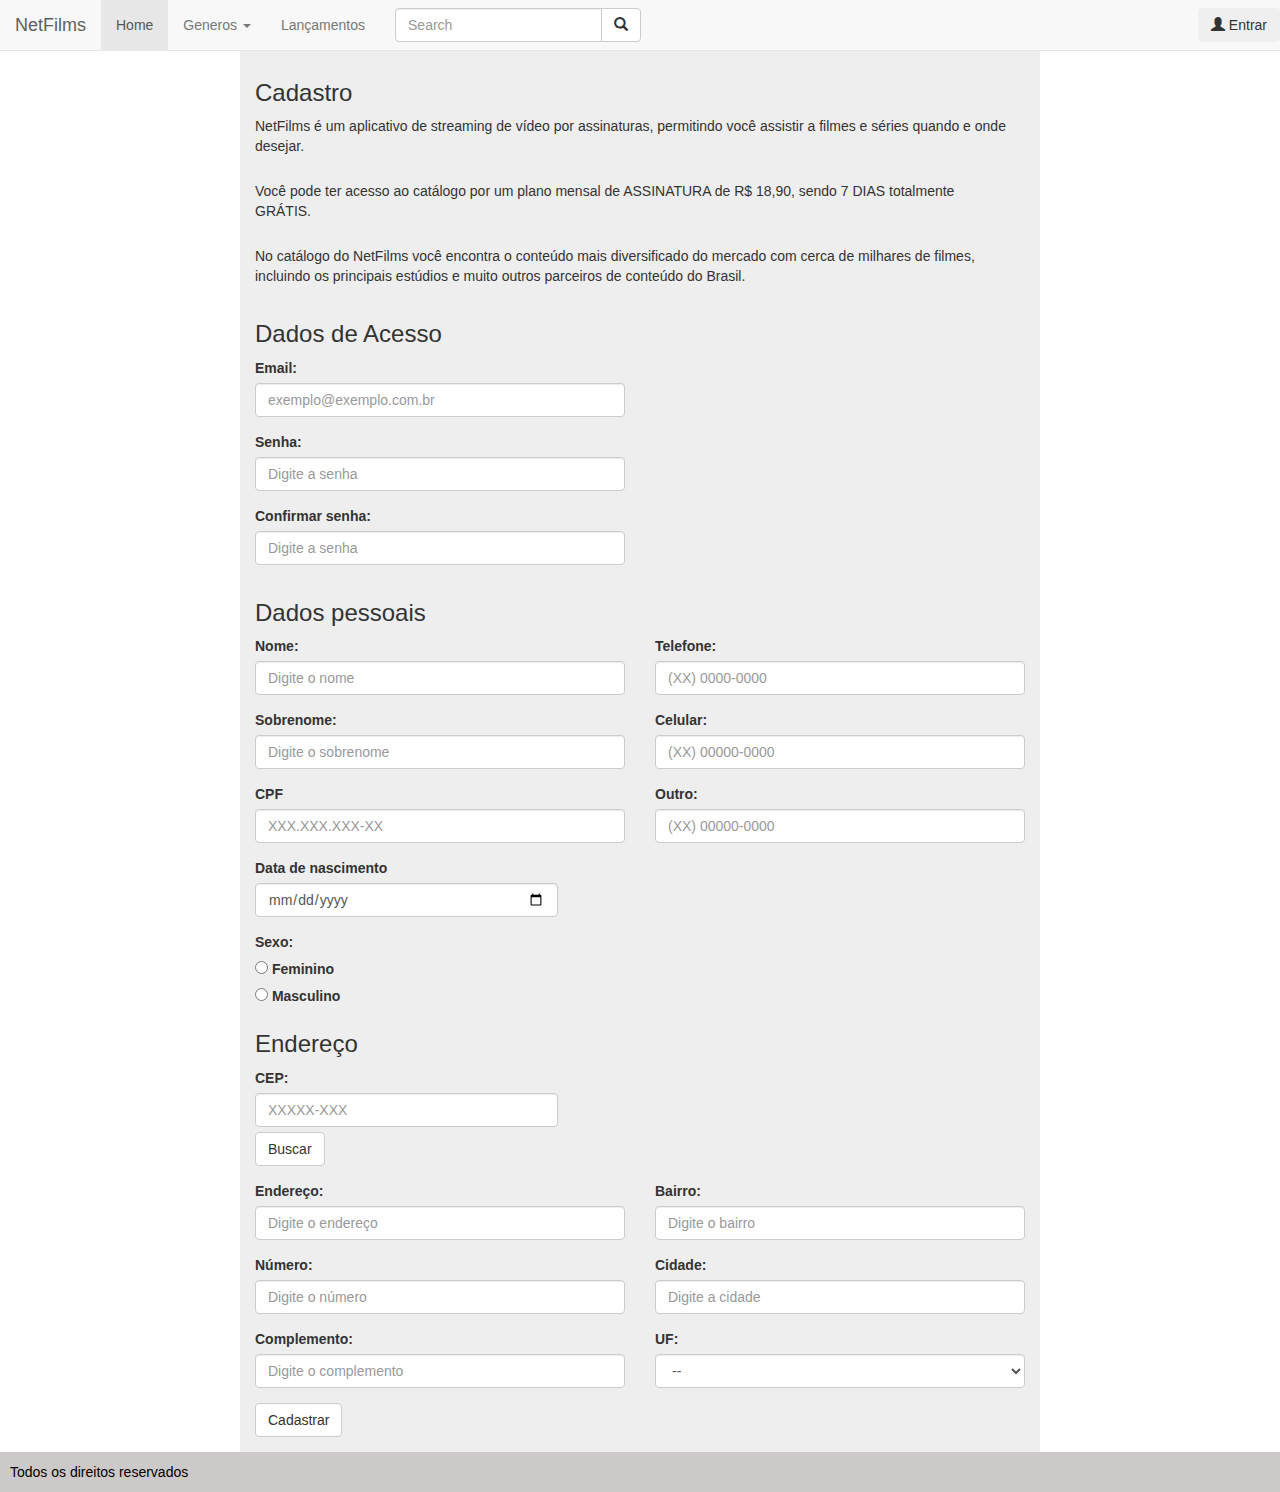
==== cad_usuario.html @ 856ff2d3 "base do projeto criado" ====
<!DOCTYPE html>
  <html>
      <head>
          <meta http-equiv="Content-Type" content="text/html; charset=utf-8">
          <meta charset="utf-8">
          <link rel="stylesheet" type="text/css" href="estilo_cad.css">
          <meta name="viewport" content="width=device-width, initial-scale=1">
          <link rel="stylesheet" href="https://maxcdn.bootstrapcdn.com/bootstrap/3.3.7/css/bootstrap.min.css">
          <script src="https://ajax.googleapis.com/ajax/libs/jquery/3.1.1/jquery.min.js"></script>
          <script src="https://maxcdn.bootstrapcdn.com/bootstrap/3.3.7/js/bootstrap.min.js"></script>
          <meta name="viewport" content="width=device-width, initial-scale=1">
          <link rel="stylesheet" href="https://maxcdn.bootstrapcdn.com/bootstrap/3.3.7/css/bootstrap.min.css">
          <script src="https://ajax.googleapis.com/ajax/libs/jquery/3.2.0/jquery.min.js"></script>
		  
      </head>
      <body>
          <nav class="navbar navbar-default navbar-fixed-top">
              <div class="container-fluid">
                  <div class="navbar-header">
                      <a class="navbar-brand" href="#">NetFilms</a>
                  </div>
                  <ul class="nav navbar-nav">
                      <li class="active"><a href="#">Home</a></li>
                      <li class="dropdown"><a class="dropdown-toggle" data-toggle="dropdown" href="#">Generos <span class="caret"></span></a>
                          <ul class="dropdown-menu">
                              <li><a href="#">Romance</a></li>
                              <li><a href="#">Comédia</a></li>
                              <li><a href="#">Ação</a></li>
                          </ul>
                      </li>
                      <li><a href="#">Lançamentos</a></li>
                      <form class="navbar-form navbar-right">
                          <div class="input-group">
                              <input type="text" class="form-control" placeholder="Search">
                              <div class="input-group-btn">
                                  <button class="btn btn-default" type="submit">
                                      <i class="glyphicon glyphicon-search"></i>
                                  </button>
                              </div>
                          </div>
                      </form>
                  </ul>
                  <ul class="nav navbar-nav navbar-right">
                      <li>
							<button type="button" class="btn navbar-btn" data-toggle="modal" data-target="#myModal">
							<span class="glyphicon glyphicon-user"></span> Entrar</button>
					  </li>                     
                  </ul>
				
				</div>
				
          </nav>
		  <div class="modal fade" id="myModal" role="dialog">
				<div class="modal-dialog modal-sm">
					<div class="modal-content">
						<div class="modal-header">
						  <button type="button" class="close" data-dismiss="modal">&times;</button>
						  <h4 class="modal-title">Entrar</h4>
						</div>
						<div class="modal-body">
							<form  id="form-acesso" action"#" method="POST">
								<div class="form-group">
									<label for="email">Email:</label>
									<input type="email" class="form-control" id="email" placeholder="exemplo@exemplo.com.br" name="email">
								</div>
								<div class="form-group">
									<label for="senha">Senha:</label>
									<input type="senha" class="form-control" id="senha" placeholder="Digite a senha" name="senha">
								</div>
								<button type="submit" class="btn btn-default">
								<span class="glyphicon glyphicon-ok-sign"></span> Entrar</button>
							</form>
						</div>
						<div class="modal-footer">
							<!--<button type="button" class="btn btn-primary">Cadastrar-se</button>-->
							<button type="button" class="btn btn-secondary" data-dismiss="modal">
							<span class="glyphicon glyphicon-log-out"></span> Sair</button>
						</div>
					</div>
				</div>
			</div>
          
          <div class="container" style="width:800px">
              <div class="defaul-container">
             		<h3>Cadastro</h3>
					<p class="text-spacing">NetFilms é um aplicativo de streaming de vídeo por assinaturas, permitindo você assistir a filmes e séries quando e onde desejar.</p>
                    <p class="text-spacing">Você pode ter acesso ao catálogo por um plano mensal de ASSINATURA de R$ 18,90, sendo 7 DIAS totalmente GRÁTIS.</p>
                    <p class="text-spacing">No catálogo do NetFilms você encontra o conteúdo mais diversificado do mercado com cerca de milhares de filmes, incluindo os principais estúdios e muito outros parceiros de conteúdo do Brasil.</p> 
          	  </div>
              <form id="account-form" method="post">	  
           	  		<div class="defaul-container">
						<h3>Dados de Acesso</h3>
						<div class="row justify-content-start">
							<div class="col-lg-6 col-xs-6 col-md-6 col-sm-6">
								<div class="form-group">
									<label for="email">Email:</label>
									<input type="email" class="form-control" id="email" placeholder="exemplo@exemplo.com.br" name="email">
								</div>
								<div class="form-group">
									<label for="senha">Senha:</label>
									<input type="senha" class="form-control" id="senha" placeholder="Digite a senha" name="senha">
								</div>
								<div class="form-group">
									<label for="rsenha">Confirmar senha:</label>
									<input type="rsenha" class="form-control" id="rsenha" placeholder="Digite a senha" name="rsenha">
								</div>
							</div>
						</div>
					</div>
					<div class="defaul-container">
						<h3>Dados pessoais</h3>
						<div class="row justify-content-center">
							<div class="col-lg-6 col-xs-6 col-md-6 col-sm-6">					
								<div class="form-group">
									<label for="nome">Nome:</label>
									<input type="nome" class="form-control" id="nome" placeholder="Digite o nome" name="nome">
								</div>
								<div class="form-group">
									<label for="sobrenome">Sobrenome:</label>
									<input type="sobrenome" class="form-control" id="sobrenome" placeholder="Digite o sobrenome" name="sobrenome">
								</div>
								<div class="form-group">
									<label for="cpf">CPF</label>
									<input type="cpf" class="form-control" id="cpf" placeholder="XXX.XXX.XXX-XX" name="cpf">
								</div>
							</div>
							<div class="col-lg-6 col-xs-6 col-md-6 col-sm-6">
								<div class="form-group">
									<label for="telefone">Telefone:</label>
									<input type="telefone" class="form-control" id="telefone" placeholder="(XX) 0000-0000" name="telefone">
								</div>
								<div class="form-group">
									<label for="celular">Celular:</label>
									<input type="celular" class="form-control" id="celular" placeholder="(XX) 00000-0000" name="celular">
								</div>
								<div class="form-group">
									<label for="celular">Outro:</label>
									<input type="outro" class="form-control" id="outro" placeholder="(XX) 00000-0000" name="outro">
								</div>
							</div>
						</div>
						<div class="row justify-content-start">
							<div class="col-lg-5 col-xs-5 col-md-5 col-sm-5">
								<div class="form-group">
									<label for="dtnascimento">Data de nascimento</label>
									<input type="date" class="form-control" id="example-date-input" placeholder="DD/MM/AAAA" name="dtnascimento">
								</div>
								<label for="sexo">Sexo:</label>
								<div class="form-check">
								  <label class="form-check-label">
									<input class="form-check-input" type="radio" name="inlineRadioOptions" id="inlineRadio1" value="option1"> Feminino
								  </label>
								</div>
								<div class="form-check">
								  <label class="form-check-label">
									<input class="form-check-input" type="radio" name="inlineRadioOptions" id="inlineRadio2" value="option2"> Masculino
								  </label>
								</div>
							</div>	
						</div>
					</div>
					<div class="defaul-container">
						<h3>Endereço</h3>
						<div class="row justify-content-center">
							<div class="col-lg-5 col-xs-5 col-md-5 col-sm-5">
								<div class="form-group">
									<label for="cep">CEP:</label>
									<input type="cep" class="form-control" id="cep" placeholder="XXXXX-XXX" name="cep">
									<button type="submit" class="btn btn-default" style="margin-top: 5px">Buscar</button>
								</div>
							</div>
						</div>
						<div class="row justify-content-center">
							<div class="col-lg-6 col-xs-6 col-md-6 col-sm-6">
								<div class="form-group">
									<label for="endereco">Endereço:</label>
									<input type="endereco" class="form-control" id="endereco" placeholder="Digite o endereço" name="endereco">
								</div>
								<div class="form-group">
									<label for="numero">Número:</label>
									<input type="numero" class="form-control" id="numero" placeholder="Digite o número" name="numero">
								</div>
								<div class="form-group">
									<label for="complemento">Complemento:</label>
									<input type="complemento" class="form-control" id="complemento" placeholder="Digite o complemento" name="complemento">
								</div>
							</div>
							<div class="col-lg-6 col-xs-6 col-md-6 col-sm-6">
								<div class="form-group">
									<label for="bairro">Bairro:</label>
									<input type="bairro" class="form-control" id="bairro" placeholder="Digite o bairro" name="bairro">
								</div>
								<div class="form-group">
									<label for="cidade">Cidade:</label>
									<input type="cidade" class="form-control" id="cidade" placeholder="Digite a cidade" name="cidade">
								</div>
								<div class="form-group">
									<label for="cep">UF:</label>
									<select class="form-control" name="sexo" id="sexo">
										<option value="">--</option>
										<option value="Rio de Janeiro">Rio de Janeiro</option>
										<option value="Sao Paulo">São Paulo</option>
										<option value="Brasilia">Brasilia</option>
										<option value="Minas Gerais">Minas Gerais</option>
										<option value="Rio Grande do Sul">Rio Grande do Sul</option>
										<option value="Rio Grande do Norte">Rio Grande do Norte</option>
										<option value="Bahia">Bahia</option>
									</select>
								</div> 
							</div>
						</div>
						<button type="submit" class="btn btn-default">Cadastrar</button>
					</div>
                </form>
			</div>
			<script type="text/javascript" src="validacao_form.js"></script
        </div>
		<div class="footer">Todos os direitos reservados</div>
      </body>
  </html>
---- estilo_cad.css ----
body{
	color:black;
	font-family: 'Segoe UI', Tahoma, Geneva, Verdana, sans-serif;
}

.container {
	background-color: #eeeeee;
    padding-top: 60px;
	padding-left: 15px;
	padding-right: 15px;
	padding-bottom: 15px;
}

.default-container {
    position: relative;
	padding-left: 15px;	
}
.text-spacing{
	padding-right: 15px;
	padding-bottom: 15px;
}

.footer{
	background-color:#CDC9C9;
	color:#000000;
	display: block;
	padding: 10px;
	height: 40px;
}

.msg-erro{
	color: red; 
}

/* The Modal (background) */
.modal {
    display: none; /* Hidden by default */
    position: fixed; /* Stay in place */
    z-index: 1; /* Sit on top */
    padding-top: 100px; /* Location of the box */
    left: 0;
    top: 0;
    width: 100%; /* Full width */
    height: 100%; /* Full height */
    overflow: auto; /* Enable scroll if needed */
    background-color: rgb(0,0,0); /* Fallback color */
    background-color: rgba(0,0,0,0.9); /* Black w/ opacity */
}

/* Modal Content (image) */
.modal-content {
    margin: auto;
    display: block;
    width: 80%;
    max-width: 700px;
}

/* Caption of Modal Image */
#caption {
    margin: auto;
    display: block;
    width: 80%;
    max-width: 700px;
    text-align: center;
    color: #ccc;
    padding: 10px 0;
    height: 150px;
}

/* Add Animation */
.modal-content, #caption {    
    -webkit-animation-name: zoom;
    -webkit-animation-duration: 0.6s;
    animation-name: zoom;
    animation-duration: 0.6s;
}

@-webkit-keyframes zoom {
    from {-webkit-transform:scale(0)} 
    to {-webkit-transform:scale(1)}
}

@keyframes zoom {
    from {transform:scale(0)} 
    to {transform:scale(1)}
}

/* The Close Button */
.close {
    position: absolute;
    top: 15px;
    right: 35px;
    color: #f1f1f1;
    font-size: 40px;
    font-weight: bold;
    transition: 0.3s;
}

.close:hover,
.close:focus {
    color: #bbb;
    text-decoration: none;
    cursor: pointer;
}

/* 100% Image Width on Smaller Screens */
@media only screen and (max-width: 700px){
    .modal-content {
        width: 100%;
    }
}
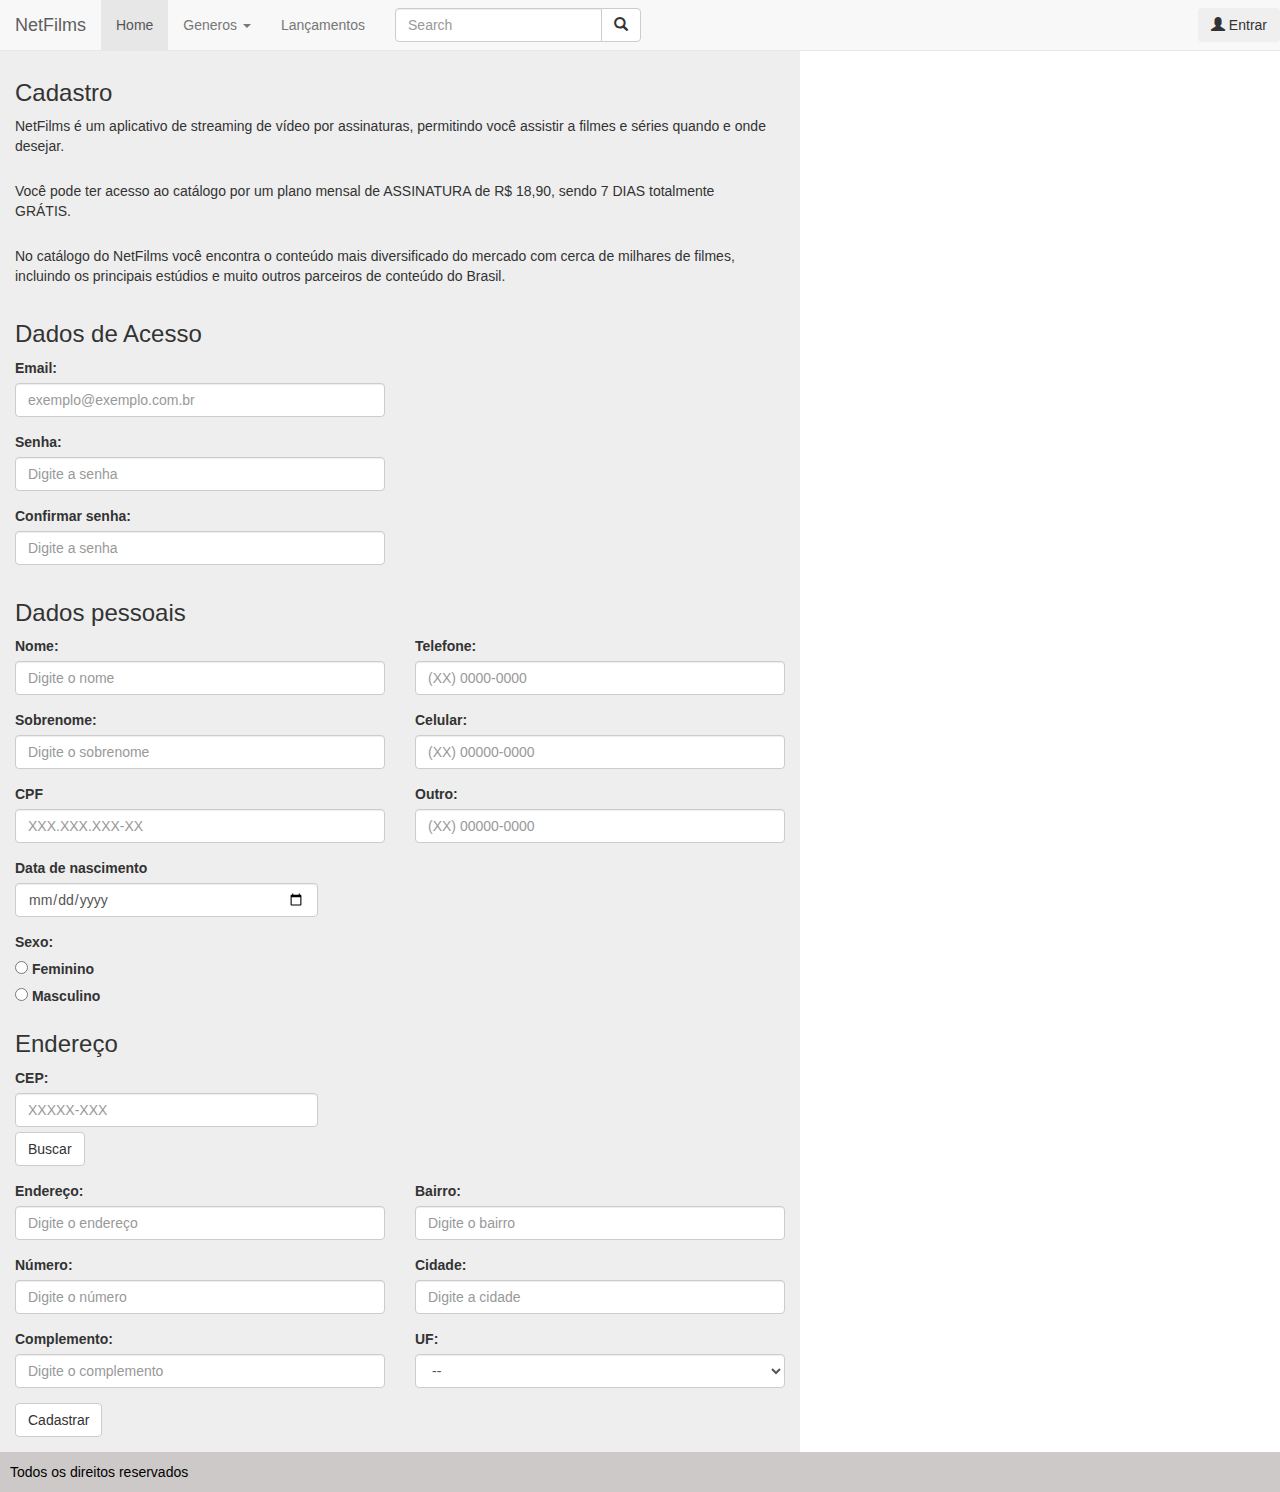
==== commit d641b202: "inserção da descrição dos filmes" ====
--- a/cad_usuario.html
+++ b/cad_usuario.html
@@ -80,7 +80,7 @@
 				</div>
 			</div>
           
-          <div class="container" style="width:800px">
+          <div id="container" style="width:800px">
               <div class="defaul-container">
              		<h3>Cadastro</h3>
 					<p class="text-spacing">NetFilms é um aplicativo de streaming de vídeo por assinaturas, permitindo você assistir a filmes e séries quando e onde desejar.</p>
@@ -215,6 +215,6 @@
 			</div>
 			<script type="text/javascript" src="validacao_form.js"></script
         </div>
-		<div class="footer">Todos os direitos reservados</div>
+		<div id="footer">Todos os direitos reservados</div>
       </body>
   </html>--- a/estilo_cad.css
+++ b/estilo_cad.css
@@ -4,7 +4,7 @@
 	font-family: 'Segoe UI', Tahoma, Geneva, Verdana, sans-serif;
 }
 
-.container {
+#container {
 	background-color: #eeeeee;
     padding-top: 60px;
 	padding-left: 15px;
@@ -21,7 +21,7 @@
 	padding-bottom: 15px;
 }
 
-.footer{
+#footer{
 	background-color:#CDC9C9;
 	color:#000000;
 	display: block;
@@ -32,81 +32,3 @@
 .msg-erro{
 	color: red; 
 }
-
-/* The Modal (background) */
-.modal {
-    display: none; /* Hidden by default */
-    position: fixed; /* Stay in place */
-    z-index: 1; /* Sit on top */
-    padding-top: 100px; /* Location of the box */
-    left: 0;
-    top: 0;
-    width: 100%; /* Full width */
-    height: 100%; /* Full height */
-    overflow: auto; /* Enable scroll if needed */
-    background-color: rgb(0,0,0); /* Fallback color */
-    background-color: rgba(0,0,0,0.9); /* Black w/ opacity */
-}
-
-/* Modal Content (image) */
-.modal-content {
-    margin: auto;
-    display: block;
-    width: 80%;
-    max-width: 700px;
-}
-
-/* Caption of Modal Image */
-#caption {
-    margin: auto;
-    display: block;
-    width: 80%;
-    max-width: 700px;
-    text-align: center;
-    color: #ccc;
-    padding: 10px 0;
-    height: 150px;
-}
-
-/* Add Animation */
-.modal-content, #caption {    
-    -webkit-animation-name: zoom;
-    -webkit-animation-duration: 0.6s;
-    animation-name: zoom;
-    animation-duration: 0.6s;
-}
-
-@-webkit-keyframes zoom {
-    from {-webkit-transform:scale(0)} 
-    to {-webkit-transform:scale(1)}
-}
-
-@keyframes zoom {
-    from {transform:scale(0)} 
-    to {transform:scale(1)}
-}
-
-/* The Close Button */
-.close {
-    position: absolute;
-    top: 15px;
-    right: 35px;
-    color: #f1f1f1;
-    font-size: 40px;
-    font-weight: bold;
-    transition: 0.3s;
-}
-
-.close:hover,
-.close:focus {
-    color: #bbb;
-    text-decoration: none;
-    cursor: pointer;
-}
-
-/* 100% Image Width on Smaller Screens */
-@media only screen and (max-width: 700px){
-    .modal-content {
-        width: 100%;
-    }
-}